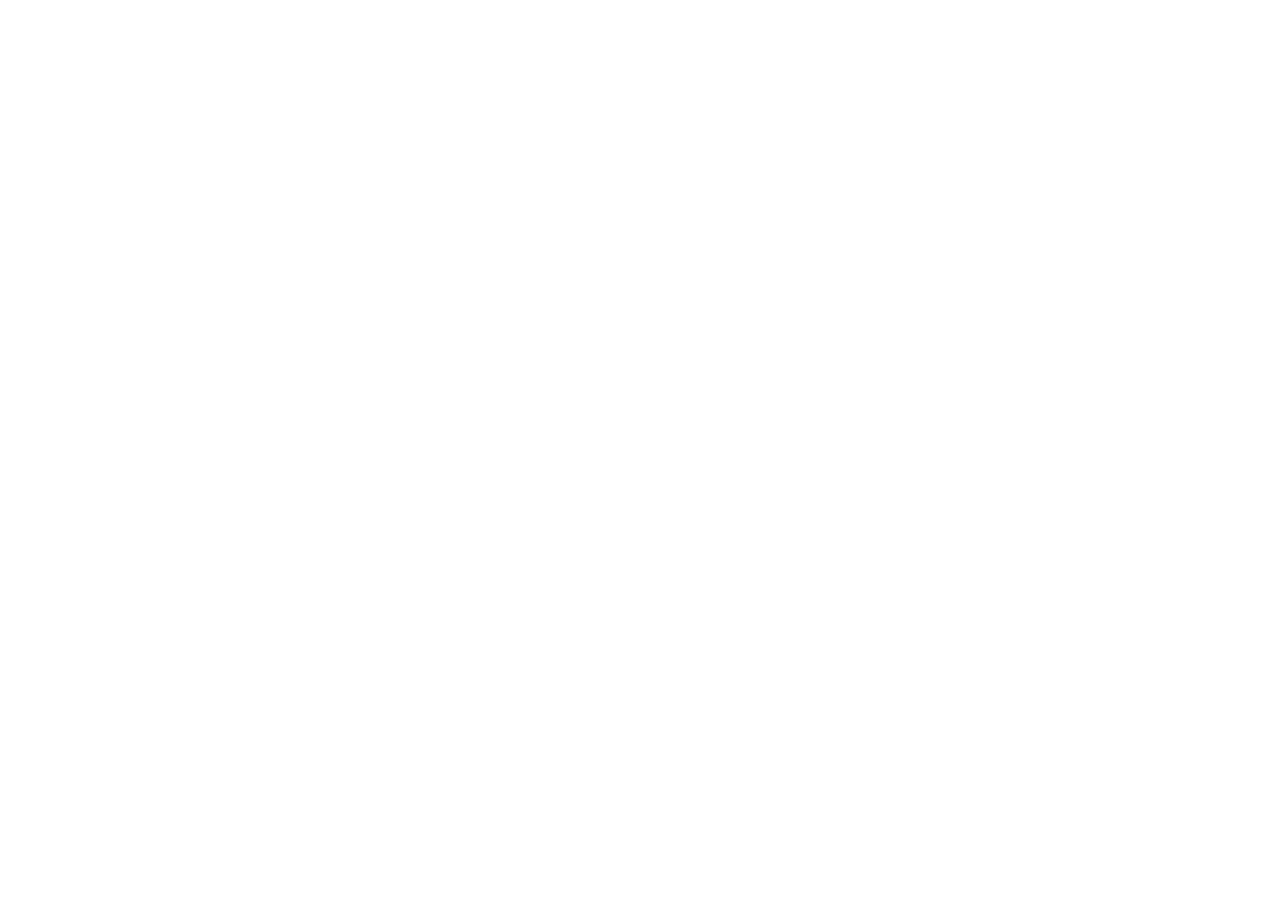
==== table.html @ 07a3fb55 "create index file" ====
<!DOCTYPE html>
<html lang="en">
<head>
    <meta charset="UTF-8">
    <meta name="viewport" content="width=device-width, initial-scale=1.0">
    <title>Document</title>
</head>
<body>
    
</body>
<footer>
    
</footer>
</html>
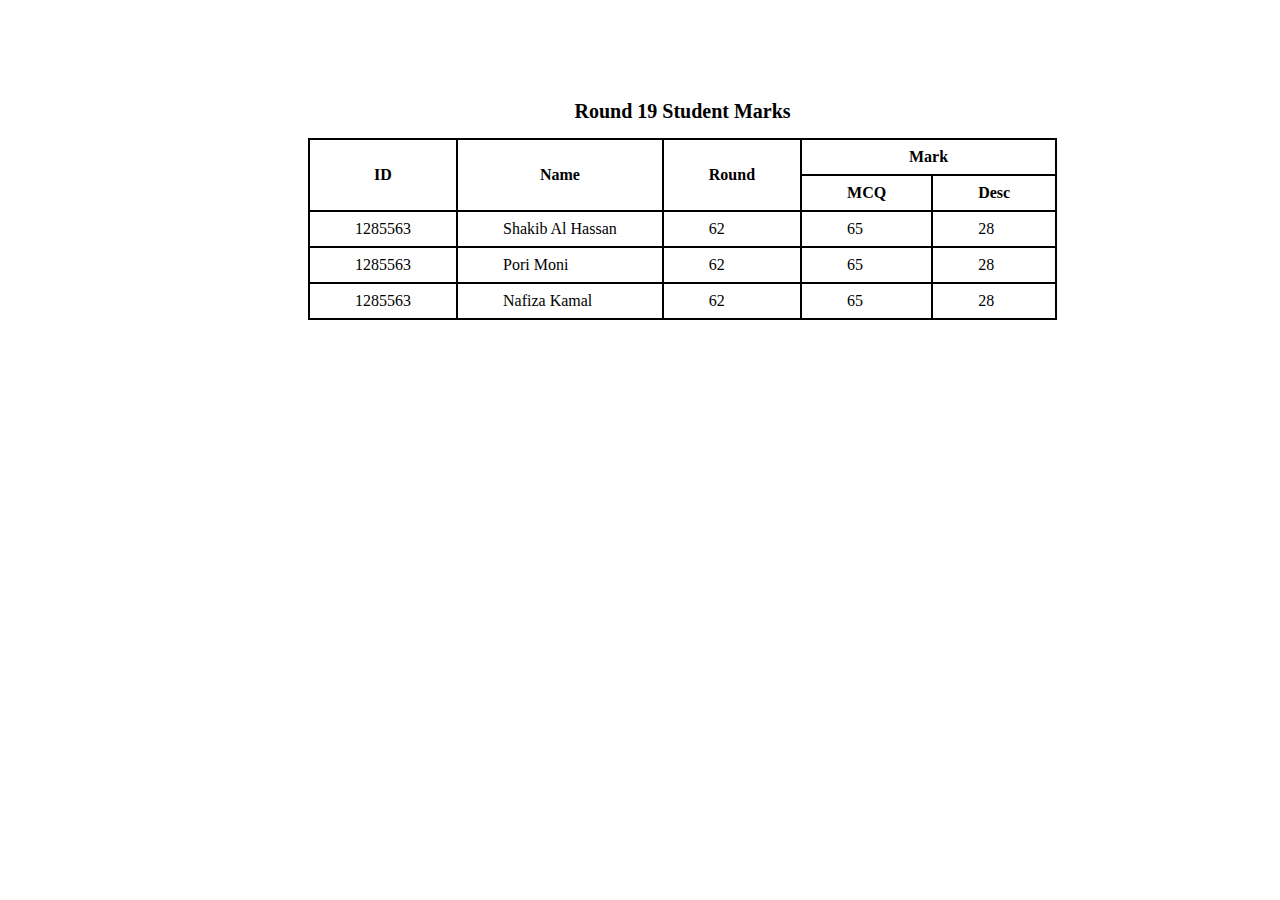
==== commit c3f249cb: "added tabel section" ====
--- a/table.html
+++ b/table.html
@@ -1,14 +1,79 @@
 <!DOCTYPE html>
 <html lang="en">
+
 <head>
     <meta charset="UTF-8">
     <meta name="viewport" content="width=device-width, initial-scale=1.0">
     <title>Document</title>
+    <style>
+    table{
+        /* display: flex; */
+        margin-left: 300px;
+        margin-top: 100px;
+    }
+        table,
+        tr,
+        th,
+        td {
+            border-collapse: collapse;
+            border: 2px solid black;
+            padding: 8px 45px;
+            /* text-align: center; */
+            align-items: center;
+        }
+        table caption{
+            margin-bottom: 15px;
+            font-weight: 700;
+            font-size: 20px;
+        }
+    </style>
 </head>
+
 <body>
-    
+    <div>
+        <table>
+            <thead>
+                <caption>Round 19 Student Marks</caption>
+                <tr>
+                    <th rowspan="2">ID</th>
+                    <th rowspan="2">Name</th>
+                    <th rowspan="2">Round</th>
+                    <th colspan="2">Mark</th>
+                </tr>
+                <tr>
+                    <th>MCQ</th>
+                    <th>Desc</th>
+                </tr>
+            </thead>
+            <tbody>
+                <tr>
+                    <td>1285563</td>
+                    <td>Shakib Al Hassan</td>
+                    <td>62</td>
+                    <td>65</td>
+                    <td>28</td>
+
+                </tr>
+                <tr>
+                    <td>1285563</td>
+                    <td>Pori Moni</td>
+                    <td>62</td>
+                    <td>65</td>
+                    <td>28</td>
+
+                </tr>
+                <tr>
+                    <td>1285563</td>
+                    <td>Nafiza Kamal</td>
+                    <td>62</td>
+                    <td>65</td>
+                    <td>28</td>
+
+                </tr>
+            </tbody>
+        </table>
+    </div>
+
 </body>
-<footer>
-    
-</footer>
+
 </html>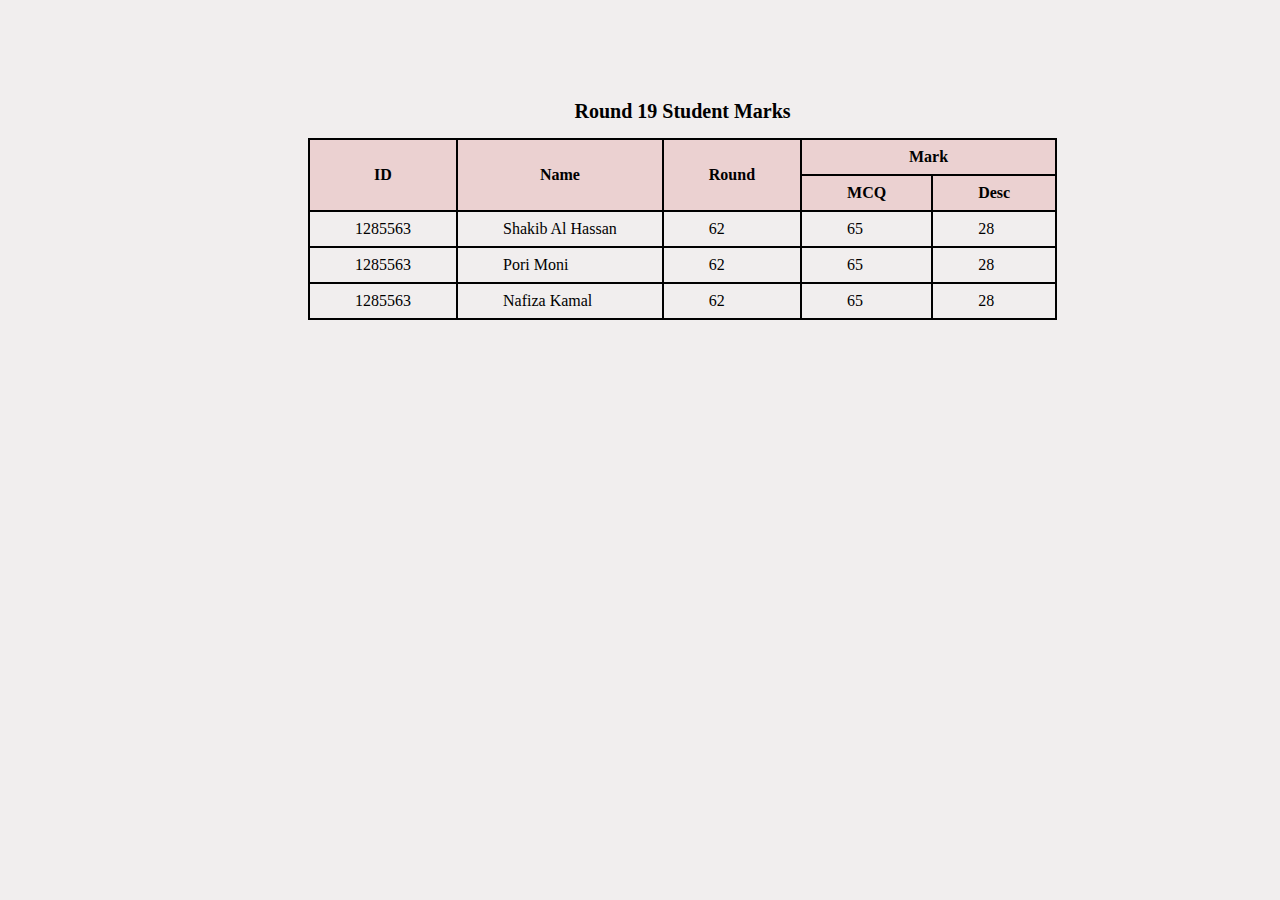
==== commit cf383c91: "added personal information section" ====
--- a/table.html
+++ b/table.html
@@ -6,10 +6,16 @@
     <meta name="viewport" content="width=device-width, initial-scale=1.0">
     <title>Document</title>
     <style>
+        body{
+            background-color: #f1eeee;
+        }
     table{
-        /* display: flex; */
+        /* display: flex;
+        justify-content: center;
+        align-items: center; */
         margin-left: 300px;
         margin-top: 100px;
+        background-color: #f1eeee;
     }
         table,
         tr,
@@ -25,6 +31,9 @@
             margin-bottom: 15px;
             font-weight: 700;
             font-size: 20px;
+        }
+        th{
+            background-color: #ebd1d1;
         }
     </style>
 </head>
